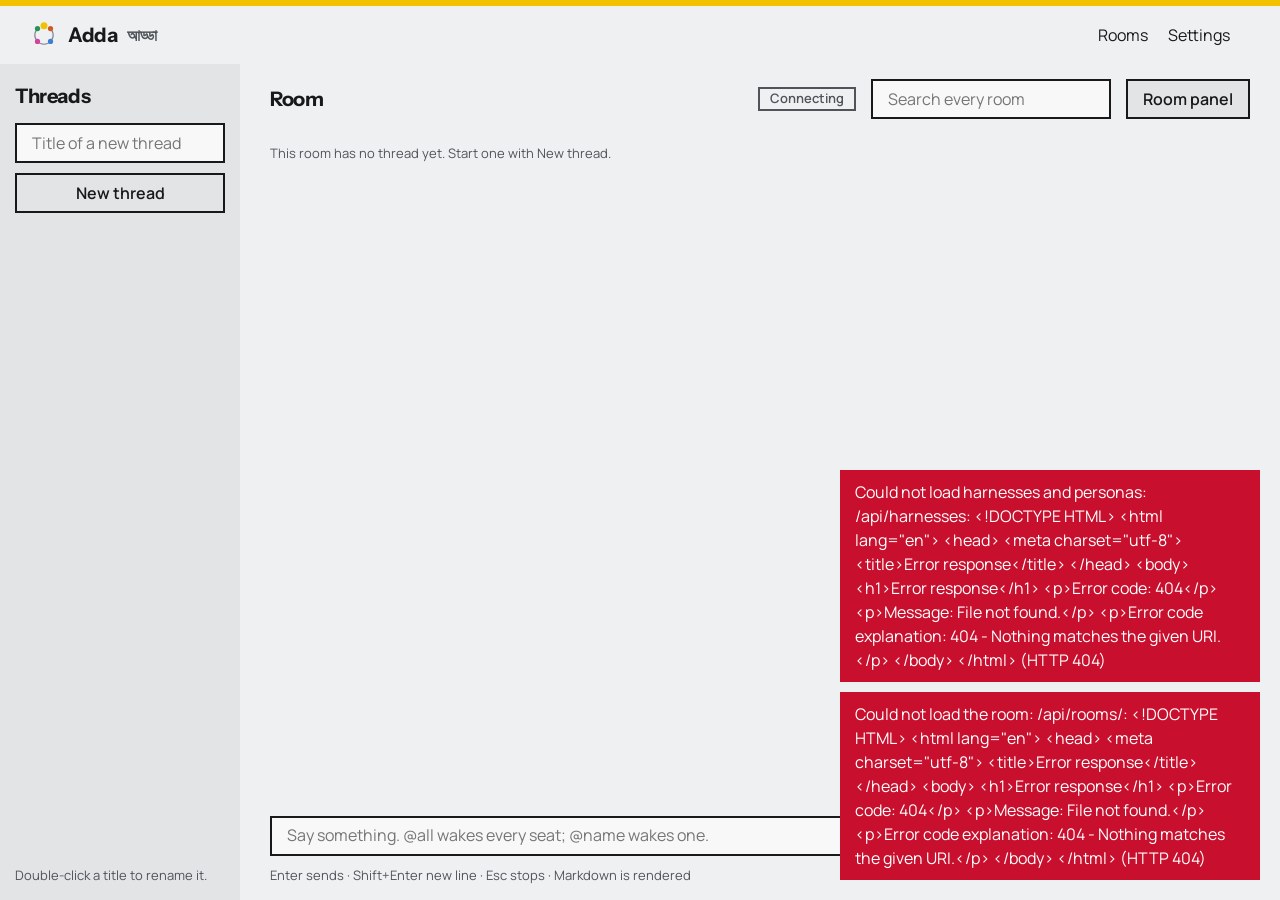
==== static/room.html @ ce758946 "fix: mentions wear the mentioned seat's colour The mention span set --m while the stylesheet read --" ====
<!doctype html>
<html lang="en">
<head>
  <meta charset="utf-8">
  <meta name="viewport" content="width=device-width, initial-scale=1">
  <meta name="color-scheme" content="light dark">
  <link rel="icon" type="image/svg+xml" href="/static/favicon.svg?v=0.9">
  <link rel="stylesheet" href="/static/style.css?v=0.9">
  <link rel="stylesheet" href="/static/room.css?v=0.9">
  <title>Room · Adda</title>
  <script src="/static/common.js?v=0.9" defer></script>
  <script src="/static/markdown.js?v=0.9" defer></script>
  <script src="/static/room.js?v=0.9" defer></script>
</head>
<body class="page-room">
  <header class="top">
    <a class="brand" href="/"><img class="brand-mark" src="/static/logo.svg?v=0.9" width="28" height="28" alt="">Adda <small lang="bn">আড্ডা</small></a>
    <nav aria-label="Pages">
      <a href="/">Rooms</a>
      <a href="/settings">Settings</a>
      <span class="owner-name" id="owner-name"></span>
    </nav>
  </header>

  <div class="room">
    <nav class="threads" id="threads" aria-label="Threads in this room">
      <h2 class="threads-title">Threads</h2>
      <form class="thread-new" id="thread-new-form">
        <label class="visually-hidden" for="thread-new-title">Title of the new thread</label>
        <input type="text" id="thread-new-title" placeholder="Title of a new thread" maxlength="200" autocomplete="off" required>
        <button class="btn" id="thread-new-button" type="submit">New thread</button>
      </form>
      <ol class="thread-list" id="thread-list"></ol>
      <p class="hint thread-hint">Double-click a title to rename it.</p>
    </nav>

    <main class="chat">
      <header class="chat-header">
        <h1 class="chat-title"><span id="room-title">Room</span><span class="thread-heading" id="thread-title"></span></h1>
        <span class="pill pill--mute connection" id="connection" data-state="connecting" role="status">Connecting</span>
        <form class="search" id="search-form" role="search">
          <label class="visually-hidden" for="search-input">Search every room</label>
          <input type="search" id="search-input" placeholder="Search every room" autocomplete="off" aria-keyshortcuts="Control+K" title="Ctrl K moves here">
          <div class="menu search-results" id="search-results" hidden></div>
        </form>
        <button class="btn panel-toggle" id="panel-toggle" type="button" aria-controls="side" aria-expanded="false">Room panel</button>
      </header>

      <div class="message-scroller" id="message-scroller">
        <ol class="message-list" id="message-list" aria-label="Discussion" aria-live="polite"></ol>
      </div>
      <button class="btn jump-latest" id="jump-latest" type="button" hidden>New messages below</button>

      <div class="chat-footer">
        <ul class="seat-strip" id="seat-strip" aria-label="Seats"></ul>
        <div class="status-line" id="status-line" aria-live="polite"></div>
        <form class="composer" id="composer">
          <ul class="menu mention-menu" id="mention-menu" role="listbox" aria-label="Mention a seat" hidden></ul>
          <label class="visually-hidden" for="composer-input">Message</label>
          <textarea id="composer-input" rows="1" placeholder="Say something. @all wakes every seat; @name wakes one." autocomplete="off"
            role="combobox" aria-autocomplete="list" aria-controls="mention-menu" aria-expanded="false"></textarea>
          <button class="btn" id="stop-button" type="button" hidden>Stop</button>
          <button class="btn btn--primary" id="send-button" type="submit">Send</button>
          <p class="hint composer-hint" id="composer-hint">Enter sends · Shift+Enter new line · Esc stops · Markdown is rendered</p>
        </form>
      </div>
    </main>

    <aside class="side" id="side" aria-label="Room panel">
      <section class="side-section">
        <h2>Seats</h2>
        <p class="hint" id="router-name"></p>
        <div class="seat-list" id="seat-list"></div>
        <button class="btn" id="add-seat-button" type="button">Add a seat</button>
        <form id="add-seat-form" class="seat-editor" hidden></form>
      </section>

      <section class="side-section">
        <fieldset class="mode-options" id="mode-options">
          <legend>Mode</legend>
          <label><input type="radio" name="mode" value="bidding"> Bidding</label>
          <label><input type="radio" name="mode" value="roundrobin"> Round-robin</label>
          <label><input type="radio" name="mode" value="manual"> Manual</label>
        </fieldset>
      </section>

      <section class="side-section">
        <div class="field">
          <label for="liveliness-input">Liveliness <span id="liveliness-value"></span></label>
          <input class="slider" type="range" id="liveliness-input" min="0" max="10" step="1">
          <div class="scale"><span>Quiet</span><span>Lively</span></div>
          <div class="hint" id="liveliness-sentence"></div>
        </div>
        <div class="side-actions">
          <button class="btn" id="pause-button" type="button">Pause</button>
          <button class="btn" id="wake-all-button" type="button">Wake all</button>
        </div>
      </section>

      <details class="side-section side-settings">
        <summary>Settings</summary>
        <div class="field">
          <label for="max-concurrent-select">Voices at once</label>
          <select id="max-concurrent-select">
            <option value="1">1</option>
            <option value="2">2</option>
            <option value="3">3</option>
            <option value="4">4</option>
          </select>
          <p class="hint">How many seats may write a reply at the same time.</p>
        </div>
        <div class="field">
          <label for="access-select">Access</label>
          <select id="access-select"></select>
          <div class="hint" id="access-description"></div>
          <div class="hint access-warning" id="access-warning" hidden></div>
        </div>
        <div class="field">
          <label for="budget-input">Budget</label>
          <div class="budget-row">
            <input type="number" id="budget-input" min="0" step="0.25">
            <span class="small mute" id="spend-text"></span>
          </div>
          <p class="hint">USD. 0 means unlimited.</p>
        </div>
        <div class="field">
          <span class="field-label">Folder</span>
          <p class="room-folder-line"><span class="room-folder" id="room-folder"></span></p>
          <button class="btn" id="open-folder-button" type="button">Open folder</button>
        </div>
      </details>

      <section class="side-section side-thread">
        <h2>This thread</h2>
        <p class="hint room-meta"><span id="room-meta"></span><span id="room-state"></span></p>
        <button class="btn threads-toggle" id="threads-toggle" type="button" aria-controls="threads" aria-expanded="false">Show threads</button>
        <button class="btn" id="copy-thread-button" type="button">Copy thread as Markdown</button>
        <button class="btn" id="memory-button" type="button" aria-haspopup="dialog">Memory</button>
        <button class="btn btn--warning" id="end-button" type="button">End discussion</button>
      </section>
    </aside>
  </div>

  <div class="drawer-scrim" id="drawer-scrim" hidden></div>

  <dialog class="memory-drawer" id="memory-dialog" aria-labelledby="memory-title">
    <div class="memory-head">
      <h2 id="memory-title">Memory</h2>
      <button class="btn" id="memory-close-button" type="button">Close</button>
    </div>
    <p class="hint">What each persona remembers between threads. Notes are written when a thread ends.</p>
    <div class="memory-tabs" id="memory-tabs" role="tablist" aria-label="Whose memory"></div>
    <div class="memory-panel" id="memory-panel" role="tabpanel"></div>
  </dialog>

  <dialog class="ended-dialog" id="ended-dialog" aria-labelledby="ended-title">
    <h2 id="ended-title">Thread ended</h2>
    <div id="ended-notes"></div>
    <form method="dialog"><button class="btn" type="submit">Close</button></form>
  </dialog>
</body>
</html>
---- static/style.css ----
/*
  Adda shared stylesheet: tokens, base elements, top bar, control set, status pills, dialog,
  menu, toasts and the two components common.js builds for more than one page. Rules for each
  page live in rooms.css, settings.css and room.css. All numbers and colours come from the
  :root tokens (docs/design-system.md); tests/test_style_tokens.py enforces it.
*/

/* Variable TrueType files, bundled so the pages need no network (SPEC v0.5 F1). */
@font-face {
  font-family: "Manrope";
  src: url("/static/fonts/manrope.ttf") format("truetype");
  font-weight: 200 800;
  font-display: swap;
}

@font-face {
  font-family: "Instrument Sans";
  src: url("/static/fonts/instrumentsans.ttf") format("truetype");
  font-weight: 400 700;
  font-stretch: 75% 100%;
  font-display: swap;
}

@font-face {
  font-family: "IBM Plex Mono";
  src: url("/static/fonts/plexmono.ttf") format("truetype");
  font-weight: 400; /* one static Regular; bold code is synthesised */
  font-display: swap;
}

/* ---------- Tokens ---------- */

:root {
  color-scheme: light dark;

  --font-text: "Manrope", "Noto Sans Bengali", system-ui, sans-serif;
  --font-display: "Instrument Sans", "Noto Sans Bengali", system-ui, sans-serif;
  --font-code: "IBM Plex Mono", ui-monospace, "DejaVu Sans Mono", monospace; /* taste-skill-ignore: real code only */
  --display-tracking: -0.02em;

  /* Scale from docs/design-system.md: four text sizes, GOV.UK's six spacings, one control height. */
  --text-small: 13px;
  --text-body: 16px;
  --text-title: 20px;
  --text-page: 28px;
  --space-1: 5px;
  --space-2: 10px;
  --space-3: 15px;
  --space-4: 20px;
  --space-5: 30px;
  --space-6: 40px;
  --control-height: 40px;

  /* Layout widths: page files may not write raw px, so every width they need is named here. */
  --menu-width: 360px; /* floating list: mention menu, search results */
  --toast-width: 420px; /* widest toast */
  --dialog-width: 640px; /* widest dialog */

  /* Line and control details shared by every component. */
  --border-width: 2px; /* GOV.UK input and secondary button border */
  --focus-width: 3px; /* GOV.UK focus outline */
  --accent-bar: 6px; /* the one thick bar at the top of every page */
  --brand-mark-size: 28px; /* logo image beside the wordmark */
  --check-size: 20px; /* radio and checkbox box */
  --slider-track: 10px; /* range input groove height */
  --slider-thumb: 24px; /* range input handle, wider than the track so it is easy to grab */

  --ground: #eff0f1;
  --panel: #e3e4e6;
  --card: #f8f8f9;
  --ink: #18191b;
  --mute: #50535a;
  --accent: #f2c200;
  --accent-ink: #18191b;
  --owner: #ead9a6;
  --owner-name: #7a6000;
  --good: #1f7a4d;
  --bad: #b8431a;
  --stop: #c8102e;
  --stop-ink: #ffffff;
  --code-ground: #18191b;
  --code-ink: #ececec;
  --code-button: #33353a;
  --seat-text-mix: 68%;
  --floating-shadow: 0 8px 24px rgb(0 0 0 / 0.18);
  /* Dims the page behind a modal dialog. */
  --scrim: rgb(0 0 0 / 0.5);
}

@media (prefers-color-scheme: dark) {
  :root {
    --ground: #18191b;
    --panel: #232427;
    --card: #1e1f22;
    --ink: #ececec;
    --mute: #a3a6ab;
    --owner: #4a3f1a;
    --owner-name: #e8c95a;
    --good: #4cc489;
    --bad: #ff8a5c;
    --stop: #ff5a4f;
    --stop-ink: #18191b;
    --code-ground: #0f1012;
    --seat-text-mix: 72%;
    --floating-shadow: 0 8px 24px rgb(0 0 0 / 0.5);
  }
}

/* ---------- Base elements ---------- */

*,
*::before,
*::after {
  box-sizing: border-box;
}

html {
  font-size: var(--text-body);
}

body {
  margin: 0;
  background: var(--ground);
  color: var(--ink);
  font-family: var(--font-text);
  font-size: var(--text-body);
  line-height: 1.5;
  -webkit-font-smoothing: antialiased;
  border-top: var(--accent-bar) solid var(--accent);
}

h1,
h2,
h3 {
  margin: 0;
  font-family: var(--font-display);
  font-weight: 700;
  letter-spacing: var(--display-tracking);
  line-height: 1.2;
}

h1 {
  font-size: var(--text-page);
}

h2,
h3 {
  font-size: var(--text-title);
}

p {
  margin: 0;
}

a {
  color: var(--ink);
  text-decoration: underline;
}

code,
pre,
kbd {
  font-family: var(--font-code);
  font-size: var(--text-body);
}

pre {
  margin: 0;
  overflow: auto;
}

table {
  width: 100%;
  border-collapse: collapse;
  font-variant-numeric: tabular-nums;
}

th,
td {
  padding: var(--space-2);
  text-align: left;
  vertical-align: top;
}

th {
  font-weight: 600;
}

/* One focus style for every focusable element, so no component defines its own. */
:focus-visible {
  outline: var(--focus-width) solid var(--ink);
  outline-offset: 0;
}

::selection {
  background: var(--accent);
  color: var(--accent-ink);
}

[hidden] {
  display: none !important;
}

/* Text and fields in a seat's colour. The raw colour reaches 3:1, enough for shapes but not for
   small text, so text is the colour pulled toward the ink. */
[style*="--seat"] {
  --seat-text: color-mix(in srgb, var(--seat) var(--seat-text-mix), var(--ink));
  --seat-field: color-mix(in srgb, var(--seat) 11%, var(--card));
  --seat-field-strong: color-mix(in srgb, var(--seat) 26%, var(--card));
}

/* The seat swatch: raw seat colour, since a shape only needs 3:1. Owner swatches are ink. */
.swatch {
  display: inline-grid;
  place-items: center;
  width: var(--check-size);
  height: var(--check-size);
  background: var(--seat, var(--ink));
  color: var(--card);
  font-size: var(--text-small);
  font-weight: 700;
  line-height: 1;
  vertical-align: middle;
}

/* ---------- Utilities ---------- */

.visually-hidden {
  position: absolute;
  width: 1px;
  height: 1px;
  overflow: hidden;
  clip-path: inset(50%);
  white-space: nowrap;
}

.small {
  font-size: var(--text-small);
}

.mute {
  color: var(--mute);
}

/* ---------- Top bar ---------- */

/* The bar carries its own gutter so it looks the same on all three pages, whatever wraps it. */
header.top {
  display: flex;
  flex-wrap: wrap;
  align-items: center;
  justify-content: space-between;
  gap: var(--space-2) var(--space-4);
  margin: 0;
  padding: var(--space-3) var(--space-5);
}

.brand {
  display: inline-flex;
  align-items: center;
  gap: var(--space-2);
  font-family: var(--font-display);
  font-size: var(--text-title);
  font-weight: 700;
  letter-spacing: var(--display-tracking);
  line-height: 1;
  text-decoration: none;
  white-space: nowrap;
}

.brand-mark {
  width: var(--brand-mark-size);
  height: var(--brand-mark-size);
}

.brand small {
  color: var(--mute);
  font-family: "Noto Sans Bengali", var(--font-text);
  font-size: var(--text-body);
  font-weight: 600;
  letter-spacing: 0;
}

header.top nav {
  display: flex;
  flex-wrap: wrap;
  align-items: center;
  gap: var(--space-1) var(--space-4);
}

header.top nav a {
  text-decoration: none;
}

header.top nav a:hover {
  text-decoration: underline;
}

header.top nav a[aria-current="page"] {
  font-weight: 600;
  border-bottom: var(--focus-width) solid var(--accent);
}

.owner-name {
  color: var(--mute);
  font-size: var(--text-small);
}

/* Narrow screens use the smaller page gutter, so the bar lines up with the content under it. */
@media (max-width: 640px) {
  header.top {
    padding: var(--space-3);
  }
}

/* ---------- Form controls ---------- */

label {
  display: block;
  margin-bottom: var(--space-1);
  font-weight: 600;
}

input[type="text"],
input[type="number"],
input[type="search"],
input[type="password"],
input[type="url"],
select,
textarea {
  display: block;
  width: 100%;
  height: var(--control-height);
  padding: 0 var(--space-3);
  border: var(--border-width) solid var(--ink);
  border-radius: 0;
  box-shadow: none;
  background: var(--card);
  color: var(--ink);
  font: inherit;
  font-size: var(--text-body);
  font-variant-numeric: tabular-nums;
}

textarea {
  height: auto;
  min-height: var(--control-height);
  padding: var(--space-1) var(--space-3);
  line-height: 1.5;
}

input:disabled,
select:disabled,
textarea:disabled {
  opacity: 0.55;
}

input[type="radio"],
input[type="checkbox"] {
  width: var(--check-size);
  height: var(--check-size);
  margin: 0;
  accent-color: var(--ink);
}

/* Seat colour pickers: a square swatch the height of a control, with the browser's inner padding removed. */
input[type="color"] {
  width: var(--control-height);
  height: var(--control-height);
  padding: 0;
  border: var(--border-width) solid var(--ink);
  border-radius: 0;
  background: var(--card);
  cursor: pointer;
}

input[type="color"]::-webkit-color-swatch-wrapper {
  padding: 0;
}

input[type="color"]::-webkit-color-swatch {
  border: 0;
}

input[type="color"]::-moz-color-swatch {
  border: 0;
}

.field {
  margin-bottom: var(--space-4);
}

.hint {
  margin-top: var(--space-1);
  color: var(--mute);
  font-size: var(--text-small);
}

/* ---------- Buttons ---------- */

/* Secondary. The 2px ink edge keeps it visible on --panel columns, where a --panel fill alone vanishes. */
.btn {
  display: inline-flex;
  align-items: center;
  justify-content: center;
  height: var(--control-height);
  padding: 0 var(--space-3);
  border: var(--border-width) solid var(--ink);
  border-radius: 0;
  box-shadow: none;
  background: var(--panel);
  color: var(--ink);
  font: inherit;
  font-size: var(--text-body);
  font-weight: 600;
  line-height: 1;
  text-decoration: none;
  white-space: nowrap;
  cursor: pointer;
}

.btn--primary {
  border-color: var(--accent);
  background: var(--accent);
  color: var(--accent-ink);
}

.btn--warning {
  border-color: var(--stop);
  background: var(--stop);
  color: var(--stop-ink);
}

.btn:disabled {
  opacity: 0.45;
  cursor: not-allowed;
}

/* ---------- Range slider ---------- */

input[type="range"],
.slider {
  appearance: none;
  width: 100%;
  height: var(--slider-thumb);
  margin: 0;
  padding: 0;
  background: transparent;
  cursor: pointer;
}

input[type="range"]::-webkit-slider-runnable-track,
.slider::-webkit-slider-runnable-track {
  height: var(--slider-track);
  background: color-mix(in srgb, var(--ink) 18%, var(--panel));
}

input[type="range"]::-moz-range-track,
.slider::-moz-range-track {
  height: var(--slider-track);
  background: color-mix(in srgb, var(--ink) 18%, var(--panel));
}

/* The margin centres the taller thumb on the track in WebKit, which does not do it by itself. */
input[type="range"]::-webkit-slider-thumb,
.slider::-webkit-slider-thumb {
  appearance: none;
  width: var(--slider-thumb);
  height: var(--slider-thumb);
  margin-top: calc((var(--slider-track) - var(--slider-thumb)) / 2);
  border: var(--focus-width) solid var(--ink);
  border-radius: 0;
  background: var(--accent);
}

input[type="range"]::-moz-range-thumb,
.slider::-moz-range-thumb {
  box-sizing: border-box;
  width: var(--slider-thumb);
  height: var(--slider-thumb);
  border: var(--focus-width) solid var(--ink);
  border-radius: 0;
  background: var(--accent);
}

/* ---------- Status pill ---------- */

/* An outline in the text colour reads the same on --ground, --panel and --card. */
.pill {
  display: inline-flex;
  align-items: center;
  padding: 0 var(--space-2);
  border: var(--border-width) solid currentColor;
  color: var(--ink);
  font-size: var(--text-small);
  font-weight: 600;
  line-height: 1.5;
  white-space: nowrap;
}

.pill--good {
  color: var(--good);
}

.pill--bad {
  color: var(--bad);
}

.pill--mute {
  color: var(--mute);
}

/* ---------- Dialog, menu, toasts ---------- */

dialog {
  width: 100%;
  max-width: min(var(--dialog-width), 92vw);
  padding: var(--space-5);
  border: 0;
  background: var(--card);
  color: var(--ink);
}

dialog::backdrop {
  background: var(--scrim);
}

/* The only element with a shadow: it floats over content. */
.menu {
  width: var(--menu-width);
  max-width: 100%;
  background: var(--card);
  box-shadow: var(--floating-shadow); /* taste-skill-ignore: a real pop-up menu */
}

.toasts {
  position: fixed;
  right: var(--space-4);
  bottom: var(--space-4);
  z-index: 100;
  display: flex;
  flex-direction: column;
  gap: var(--space-2);
  max-width: min(var(--toast-width), 90vw);
}

.toast {
  padding: var(--space-2) var(--space-3);
  background: var(--ink);
  color: var(--ground);
}

.toast--error {
  background: var(--stop);
  color: var(--stop-ink);
}

/* ---------- Components built by common.js ---------- */

.eagerness {
  display: grid;
  gap: var(--space-1);
}

.instruction-card {
  padding: var(--space-3);
  background: var(--card);
}

.instruction-card textarea {
  background: var(--ground);
}

@media (prefers-reduced-motion: reduce) {
  *,
  *::before,
  *::after {
    animation-duration: 0.01ms !important;
    transition-duration: 0.01ms !important;
  }
}
---- static/room.css ----
/*
  Room page. Loaded after style.css; tokens and the control set live there.
  This file only lays controls out inside room containers and styles the room's own parts.
*/

/* ---------- Frame ---------- */

/* Column widths come from the spacing scale so the columns follow the tokens. */
body.page-room {
  --threads-width: calc(var(--space-6) * 6);
  --side-width: calc(var(--space-6) * 8);
  display: flex;
  flex-direction: column;
  height: 100vh;
  height: 100dvh;
  overflow: hidden;
}

.room {
  display: grid;
  flex: 1;
  grid-template-columns: var(--threads-width) minmax(0, 1fr);
  min-height: 0;
}

/* The panel is a column only while open; display:none also removes it from the tab order. */
body.page-room.show-panel .room {
  grid-template-columns: var(--threads-width) minmax(0, 1fr) var(--side-width);
}

.side {
  display: none;
}

body.page-room.show-panel .side {
  display: block;
}

.threads-toggle {
  display: none;
}

/* On wide screens the panel is a column, so the scrim must never dim the chat. */
.drawer-scrim {
  display: none;
}

.threads,
.side {
  min-height: 0;
  overflow-y: auto;
  background: var(--panel);
}

.chat {
  position: relative;
  display: flex;
  flex-direction: column;
  min-width: 0;
  min-height: 0;
  background: var(--ground);
}

/* ---------- Threads column ---------- */

.threads {
  display: flex;
  flex-direction: column;
  padding: var(--space-4) 0 0;
}

.threads-title {
  padding: 0 var(--space-3);
  font-size: var(--text-title);
}

.thread-new {
  display: flex;
  flex-direction: column;
  gap: var(--space-2);
  padding: var(--space-3);
}

.thread-new input,
.thread-new .btn {
  width: 100%;
}

.thread-list {
  flex: 1;
  min-height: 0;
  margin: 0;
  padding: 0;
  overflow-y: auto;
  list-style: none;
}

.thread-item {
  display: grid;
  gap: var(--space-1);
  padding: var(--space-2) var(--space-3);
  color: var(--ink);
  text-decoration: none;
  cursor: pointer;
}

.thread-item:hover {
  background: color-mix(in srgb, var(--ink) 6%, var(--panel));
}

.thread-item[aria-current="page"] {
  background: var(--card);
}

.thread-item-head {
  display: flex;
  gap: var(--space-2);
  align-items: center;
  justify-content: space-between;
}

.thread-item-title {
  min-width: 0;
  overflow: hidden;
  font-weight: 600;
  text-overflow: ellipsis;
  white-space: nowrap;
}

.thread-item-head .pill {
  flex: none;
}

.thread-item-line {
  display: -webkit-box;
  overflow: hidden;
  color: var(--mute);
  font-size: var(--text-small);
  -webkit-box-orient: vertical;
  -webkit-line-clamp: 2;
}

.thread-item-line .seat-coloured {
  display: inline-block;
  padding: 0 var(--space-1);
  background: var(--seat);
  color: var(--card);
  font-weight: 700;
}

.thread-item-meta {
  color: var(--mute);
  font-size: var(--text-small);
}

.thread-rename {
  display: block;
  width: calc(100% - var(--space-4));
  margin: var(--space-1) var(--space-2);
  font-weight: 600;
}

.thread-hint {
  margin: 0;
  padding: var(--space-2) var(--space-3) var(--space-3);
}

/* ---------- Chat header ---------- */

.chat-header {
  position: relative;
  display: flex;
  flex: none;
  gap: var(--space-3);
  align-items: center;
  padding: var(--space-3) var(--space-5);
}

.chat-title {
  flex: 1 1 auto;
  min-width: 0;
  overflow: hidden;
  font-size: var(--text-title);
  text-overflow: ellipsis;
  white-space: nowrap;
}

.thread-heading {
  color: var(--mute);
}

.thread-heading:not(:empty)::before {
  content: " / ";
}

.chat-header .pill,
.chat-header .btn {
  flex: none;
}

.search {
  position: relative;
  flex: 0 1 calc(var(--space-6) * 6);
  min-width: 0;
}

.search-results {
  position: absolute;
  top: calc(100% + var(--space-1));
  right: 0;
  z-index: 25;
  width: calc(var(--space-6) * 12);
  max-width: 90vw;
  max-height: 60vh;
  overflow-y: auto;
}

.search-result {
  display: block;
  padding: var(--space-2) var(--space-3);
  color: var(--ink);
  text-decoration: none;
}

a.search-result:hover {
  background: var(--panel);
}

.search-result mark {
  background: var(--accent);
  color: var(--accent-ink);
}

/* ---------- Messages ---------- */

.message-scroller {
  flex: 1;
  min-height: 0;
  padding: 0 var(--space-5);
  overflow-y: auto;
  overscroll-behavior: contain;
}

.message-list {
  margin: 0;
  padding: var(--space-2) 0;
  list-style: none;
}

.message-item + .message-item {
  margin-top: var(--space-4);
}

.msg {
  position: relative;
  display: grid;
  grid-template-columns: minmax(0, 1fr) auto;
  padding-left: var(--space-3);
  border-left: 3px solid var(--seat, var(--mute));
}

/* Head and tools share the first row, so the tools never lie over the body text. */
.msg-head {
  display: flex;
  flex-wrap: wrap;
  gap: 0 var(--space-2);
  align-items: center;
  min-width: 0;
}

/* The speaker's name is a filled block in the raw seat colour, so one speaker's turns can be
   found by scanning for one colour. A block only needs 3:1, unlike coloured text. */
.msg-who {
  display: inline-block;
  padding: 0 var(--space-2);
  background: var(--seat, var(--ink));
  color: var(--card);
  font-weight: 700;
  line-height: calc(var(--text-body) * 1.5);
}

.msg--owner .msg-who {
  background: var(--ink);
  color: var(--ground);
}

/* The harness as a small mono tag, so colour no longer has to say which program a seat runs. */
.msg-harness {
  font-family: var(--font-code);
  font-size: var(--text-small);
  color: var(--mute);
}

.msg-meta {
  color: var(--mute);
  font-size: var(--text-small);
}

.msg-tools {
  display: flex;
  gap: var(--space-1);
  visibility: hidden;
}

.msg:hover .msg-tools,
.msg:focus-within .msg-tools {
  visibility: visible;
}

/* A tap focuses the message (it has tabindex), so touch screens reveal the tools by focus only. */
@media (hover: none) {
  .msg:hover:not(:focus-within) .msg-tools {
    visibility: hidden;
  }
}

.msg-body {
  grid-column: 1 / -1;
  overflow-wrap: anywhere;
}

.msg-body > :first-child {
  margin-top: 0;
}

.msg-body > :last-child {
  margin-bottom: 0;
}

.wake-line {
  margin: var(--space-1) 0 0;
  color: var(--mute);
  font-size: var(--text-small);
}

.msg--system {
  max-width: none;
  padding-left: 0;
  border-left: 0;
  color: var(--mute);
  font-size: var(--text-small);
}

.msg--system.is-error {
  color: var(--bad);
}

.msg--passed {
  font-style: italic;
}

.msg--arriving {
  animation: message-in 240ms ease-out both;
}

.msg--highlight {
  outline: 3px solid var(--accent);
  outline-offset: var(--space-1);
}

.md-p {
  margin: var(--space-2) 0;
}

.md-h {
  margin: var(--space-3) 0 var(--space-1);
  font-family: var(--font-text);
  font-size: var(--text-body);
  font-weight: 700;
}

.md-rule {
  height: 3px;
  margin: var(--space-3) 0;
  border: 0;
  background: var(--panel);
}

.md-code {
  position: relative;
  margin: var(--space-2) 0;
  padding: var(--space-3);
  overflow: auto;
  background: var(--code-ground);
  color: var(--code-ink);
  font-family: var(--font-code);
  font-size: var(--text-small);
  line-height: 1.5;
}

/* The button sits over the code's top right corner; the first line of code is padded clear of it. */
.md-code .md-copy {
  position: absolute;
  top: var(--space-1);
  right: var(--space-1);
  background: var(--code-button);
  color: var(--code-ink);
  border-color: var(--code-button);
}

.md-code code {
  font-family: inherit;
}

.md-inline-code {
  padding: 0 var(--space-1);
  background: var(--panel);
  font-family: var(--font-code);
  font-size: var(--text-small);
}

.md-table {
  display: block;
  max-width: 100%;
  margin: var(--space-2) 0;
  overflow-x: auto;
}

.md-table th,
.md-table td {
  padding: var(--space-1) var(--space-2);
  background: var(--card);
  text-align: left;
  vertical-align: top;
}

.md-table th {
  font-weight: 600;
}

/* A mentioned seat wears its own colour as a light tag: tinted ground, name pulled toward ink. */
.mention {
  padding: 0 var(--space-1);
  background: var(--seat-field-strong);
  color: var(--seat-text, var(--ink));
  font-weight: 700;
}

/* ---------- Jump to latest ---------- */

.jump-latest {
  position: absolute;
  bottom: calc(var(--space-6) * 5);
  left: 50%;
  z-index: 10;
  transform: translateX(-50%);
}

/* ---------- Footer ---------- */

.chat-footer {
  position: relative;
  flex: none;
  padding: var(--space-2) var(--space-5) var(--space-3);
}

.seat-strip {
  display: flex;
  flex-wrap: wrap;
  gap: var(--space-1) var(--space-2);
  margin: 0;
  padding: 0;
  list-style: none;
}

.seat-chip {
  display: inline-flex;
  gap: var(--space-2);
  align-items: center;
  padding: 0 var(--space-2);
  background: var(--panel);
  cursor: pointer;
}

.seat-chip-name {
  color: var(--seat-text, var(--ink));
  font-size: var(--text-small);
  font-weight: 600;
}

.seat-chip[data-state="disabled"],
.seat-chip[data-state="unavailable"] {
  opacity: 0.55;
}

/* The meter is one fixed-width bar scaled by the inline transform on its fill. */
.seat-meter {
  position: relative;
  display: block;
  width: var(--space-6);
  height: 3px;
  overflow: hidden;
  background: color-mix(in srgb, var(--seat, var(--mute)) 25%, var(--panel));
}

.seat-meter-fill {
  position: absolute;
  inset: 0;
  background: var(--seat, var(--mute));
  transform-origin: left center;
  transform: scaleX(var(--score, 0));
  transition: transform 700ms ease-out;
}

.status-line {
  min-height: calc(var(--text-small) * 1.5);
  margin: var(--space-1) 0;
  color: var(--mute);
  font-size: var(--text-small);
}

.typing {
  display: inline-flex;
  gap: var(--space-1);
  align-items: center;
}

.typing-seat {
  display: inline-flex;
  gap: var(--space-1);
  align-items: center;
}

.typing-dots {
  display: inline-flex;
  gap: 3px;
}

.typing-dots i {
  width: 3px;
  height: 3px;
  background: var(--seat, var(--mute));
  animation: typing-bounce 1s ease-in-out infinite;
}

.typing-dots i:nth-child(2) {
  animation-delay: 140ms;
}

.typing-dots i:nth-child(3) {
  animation-delay: 280ms;
}

.typing-name {
  color: var(--seat-text, var(--ink));
  font-weight: 600;
}

.quiet-notice {
  color: var(--ink);
  font-weight: 600;
}

/* One row of controls; the hint takes its own row below. */
.composer {
  position: relative;
  display: grid;
  grid-template-columns: minmax(0, 1fr) auto auto;
  gap: var(--space-2);
  align-items: start;
}

.composer textarea {
  max-height: 40vh;
  overflow-y: hidden;
  resize: none;
}

/* The placeholder is longer than the field on a phone; one cut line keeps the single-line state at control height. */
.composer textarea::placeholder {
  overflow: hidden;
  text-overflow: ellipsis;
  white-space: nowrap;
}

.composer-hint {
  grid-column: 1 / -1;
  margin: 0;
}

.mention-menu {
  position: absolute;
  bottom: calc(100% + var(--space-1));
  left: 0;
  z-index: 20;
  max-height: 50vh;
  margin: 0;
  padding: var(--space-1) 0;
  overflow-y: auto;
  list-style: none;
}

.mention-option {
  display: flex;
  gap: var(--space-2);
  align-items: center;
  padding: var(--space-1) var(--space-3);
  cursor: pointer;
}

.mention-option[aria-selected="true"] {
  background: var(--panel);
}

.mention-option .dot {
  flex: none;
  width: var(--space-2);
  height: var(--space-2);
  background: var(--seat, var(--mute));
}

.mention-key {
  font-weight: 600;
  color: var(--seat-text, var(--ink));
}

.mention-option .hint {
  margin: 0;
}

/* ---------- Room panel ---------- */

.side {
  padding: var(--space-4);
}

.side-section {
  margin: 0 0 var(--space-6);
}

.side-section h2,
.side-settings summary {
  font-family: var(--font-display);
  font-size: var(--text-title);
  font-weight: 700;
  letter-spacing: var(--display-tracking);
  line-height: 1.1;
}

.side-section > h2 {
  margin-bottom: var(--space-2);
}

.side-section > .btn,
.side-thread > .btn {
  width: 100%;
}

.side-thread > .btn + .btn {
  margin-top: var(--space-2);
}

.side-thread > h2 + .hint {
  margin-bottom: var(--space-3);
}

.side-section > .btn#add-seat-button {
  margin-top: var(--space-2);
}

.side-settings summary {
  margin-bottom: var(--space-4);
  cursor: pointer;
}

.side .field {
  margin-bottom: var(--space-4);
}

.field-label {
  display: block;
  margin-bottom: var(--space-1);
  font-weight: 600;
}

.mode-options {
  min-width: 0;
  margin: 0;
  padding: 0;
  border: 0;
}

.mode-options legend {
  margin-bottom: var(--space-1);
  padding: 0;
  font-weight: 600;
}

.mode-options label {
  display: flex;
  gap: var(--space-2);
  align-items: center;
  margin-bottom: var(--space-1);
  font-weight: 400;
}

.scale {
  display: flex;
  justify-content: space-between;
  margin-top: var(--space-1);
  color: var(--mute);
  font-size: var(--text-small);
}

.side-actions {
  display: flex;
  flex-wrap: wrap;
  gap: var(--space-2);
  margin-top: var(--space-4);
}

.field + .side-actions {
  margin-top: 0;
}

.budget-row {
  display: flex;
  gap: var(--space-2);
  align-items: center;
}

.budget-row input {
  flex: 0 1 calc(var(--space-6) * 3);
  min-width: 0;
}

.room-folder-line {
  margin: 0 0 var(--space-2);
}

.room-folder {
  font-family: var(--font-code);
  font-size: var(--text-small);
  overflow-wrap: anywhere;
}

.room-meta {
  margin-top: 0;
}

/* Work access is full trust inside the folder; the bar flags it without making instructions red. */
.access-warning {
  padding-left: var(--space-2);
  border-left: 3px solid var(--stop);
  color: var(--ink);
}

.access-marker {
  color: var(--mute);
  font-size: var(--text-small);
  font-weight: 600;
  white-space: nowrap;
}

.access-marker--work {
  color: var(--ink);
}

/* ---------- Seat cards ---------- */

.seat-list {
  display: grid;
  gap: var(--space-2);
}

.seat-card {
  padding: var(--space-2) var(--space-3);
  border-left: 3px solid var(--seat, var(--mute));
  background: var(--card);
}

.seat-card[data-state="disabled"],
.seat-card[data-state="unavailable"] {
  opacity: 0.6;
}

.seat-card[data-state="cooldown"] .seat-meter-fill {
  opacity: 0.5;
}

.seat-card[data-state="chosen"] {
  outline: 3px solid var(--seat, var(--ink));
  outline-offset: -3px;
}

.seat-head {
  display: flex;
  gap: var(--space-2);
  align-items: baseline;
}

.seat-name {
  color: var(--seat-text, var(--ink));
  font-weight: 600;
}

.seat-program {
  min-width: 0;
  overflow: hidden;
  color: var(--mute);
  font-size: var(--text-small);
  text-overflow: ellipsis;
  white-space: nowrap;
}

.seat-card .seat-meter {
  width: auto;
  height: var(--space-2);
  margin-top: var(--space-2);
  background: color-mix(in srgb, var(--seat, var(--mute)) 25%, var(--card));
}

/* The notch marks the score a bid must reach to speak. */
.seat-meter-threshold {
  position: absolute;
  top: 0;
  bottom: 0;
  left: calc(var(--threshold, 0.5) * 100%);
  width: 3px;
  background: var(--ink);
}

.seat-card.is-bidding .seat-meter {
  animation: meter-bump 700ms ease-out;
}

.seat-card[data-state="speaking"] .seat-meter-fill {
  animation: speaking-pulse 1.2s ease-in-out infinite;
}

.seat-foot {
  display: flex;
  flex-wrap: wrap;
  gap: var(--space-1) var(--space-2);
  align-items: center;
  margin-top: var(--space-2);
  font-size: var(--text-small);
}

.seat-foot .seat-status {
  flex: 1 1 auto;
  color: var(--mute);
}

.seat-card[data-state="speaking"] .seat-status {
  color: var(--seat-text, var(--ink));
  font-weight: 600;
}

.seat-eagerness {
  white-space: nowrap;
}

.seat-foot .btn {
  flex: none;
  order: 2;
}

/* A full-width break keeps Wake and Edit together on their own row instead of splitting them
   across the wrap of the status text. */
.seat-foot::after {
  content: "";
  flex-basis: 100%;
  order: 1;
}

.seat-editor {
  margin-top: var(--space-3);
}

.seat-editor-toggles {
  display: flex;
  flex-wrap: wrap;
  gap: var(--space-2) var(--space-4);
  align-items: center;
  margin-bottom: var(--space-4);
}

.seat-editor-toggles label {
  display: flex;
  gap: var(--space-2);
  align-items: center;
  margin: 0;
}

.seat-editor .btn--warning {
  width: 100%;
}

/* ---------- Memory dialog ---------- */

dialog.memory-drawer {
  position: fixed;
  inset: 0 0 0 auto;
  width: min(calc(var(--space-6) * 13), 100vw);
  max-width: none;
  height: 100dvh;
  max-height: none;
  margin: 0;
  overflow-y: auto;
  background: var(--ground);
}

.memory-head {
  display: flex;
  gap: var(--space-3);
  align-items: center;
  justify-content: space-between;
  margin-bottom: var(--space-2);
}

.memory-tabs {
  display: flex;
  flex-wrap: wrap;
  gap: var(--space-2);
  margin: var(--space-4) 0;
}

.memory-tab {
  gap: var(--space-2);
}

.memory-tab .dot {
  width: var(--space-2);
  height: var(--space-2);
  background: var(--seat, var(--mute));
}

/* A 3px bar marks the open tab without relying on colour alone. */
.memory-tab[aria-selected="true"] {
  background: var(--card);
  box-shadow: inset 0 -3px 0 var(--ink);
}

.memory-empty {
  color: var(--mute);
}

.memory-group {
  margin-top: var(--space-5);
  padding-left: var(--space-3);
  border-left: 3px solid var(--seat, var(--mute));
}

.memory-note {
  margin-top: var(--space-2);
  padding: var(--space-3);
  background: var(--card);
}

.memory-note-title {
  margin: 0;
  font-size: var(--text-body);
  font-weight: 600;
}

.memory-note-body {
  margin-top: var(--space-1);
  white-space: pre-wrap;
}

.memory-note-meta {
  display: flex;
  flex-wrap: wrap;
  gap: var(--space-1) var(--space-2);
  align-items: center;
}

.memory-note-actions {
  display: flex;
  gap: var(--space-2);
  margin-top: var(--space-2);
}

.memory-note-editor .side-actions {
  margin-top: 0;
}

/* ---------- Ended dialog ---------- */

.ended-seat {
  margin: var(--space-4) 0;
  padding-left: var(--space-3);
  border-left: 3px solid var(--seat, var(--mute));
}

/* ---------- Motion ---------- */

@keyframes message-in {
  from {
    opacity: 0;
  }
}

@keyframes typing-bounce {
  0%,
  60%,
  100% {
    opacity: 0.4;
  }
  30% {
    opacity: 1;
  }
}

@keyframes meter-bump {
  50% {
    transform: scaleY(1.5);
  }
}

@keyframes speaking-pulse {
  50% {
    opacity: 0.55;
  }
}

/* ---------- Narrow screens ---------- */

@media (max-width: 899px) {
  .room {
    grid-template-columns: minmax(0, 1fr);
  }

  body.page-room.show-panel .room {
    grid-template-columns: minmax(0, 1fr);
  }

  .threads-toggle {
    display: inline-flex;
  }

  .threads,
  .side {
    position: fixed;
    top: 0;
    bottom: 0;
    z-index: 40;
    width: min(var(--threads-width), 90vw);
    visibility: hidden;
    transition:
      transform 260ms ease-out,
      visibility 260ms;
  }

  .threads {
    left: 0;
    transform: translateX(-100%);
  }

  .side {
    right: 0;
    display: block;
    width: min(var(--side-width), 92vw);
    transform: translateX(100%);
  }

  body.show-threads .threads,
  body.show-panel .side {
    transform: none;
    visibility: visible;
  }

  body.page-room.show-panel .drawer-scrim,
  body.show-threads .drawer-scrim {
    display: block;
  }

  .drawer-scrim {
    position: fixed;
    inset: 0;
    z-index: 30;
    background: var(--scrim);
  }

  .chat-header {
    gap: var(--space-2);
    padding: var(--space-2) var(--space-3);
  }

  .search {
    display: none;
  }

  .message-scroller {
    padding: 0 var(--space-3);
  }

  .chat-footer {
    padding: var(--space-2) var(--space-3);
  }

  .composer-hint {
    display: none;
  }

  .jump-latest {
    bottom: calc(var(--space-6) * 4);
  }

  dialog.memory-drawer {
    padding: var(--space-4) var(--space-3);
  }
}

@media (prefers-reduced-motion: reduce) {
  .msg--arriving,
  .typing-dots i,
  .seat-card.is-bidding .seat-meter,
  .seat-card[data-state="speaking"] .seat-meter-fill {
    animation: none;
  }

  .seat-meter-fill,
  .threads,
  .side {
    transition: none;
  }
}
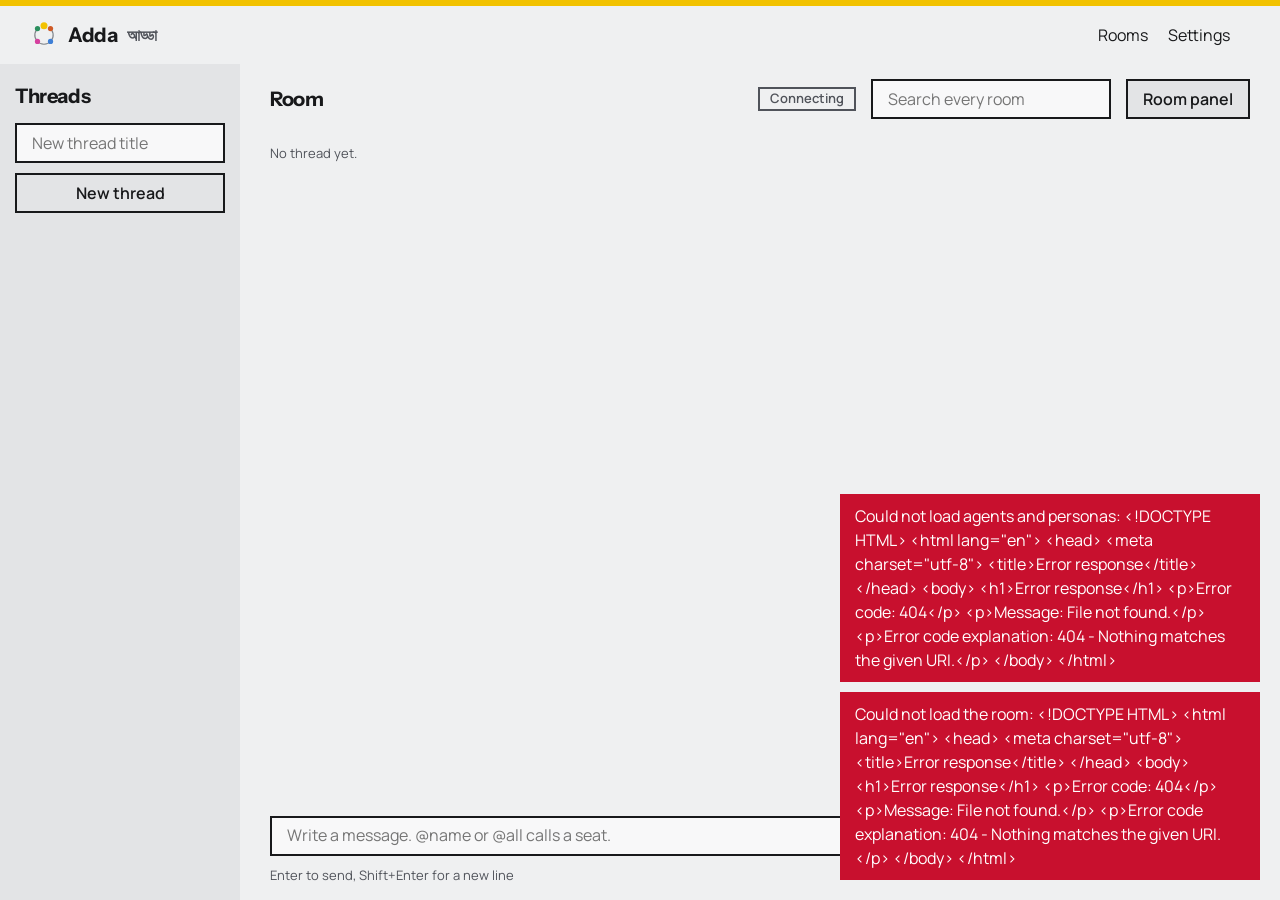
==== commit f97ee874: "feat: interface copy in the owner's words Every label, hint, status line and server message now foll" ====
--- a/static/room.html
+++ b/static/room.html
@@ -4,17 +4,17 @@
   <meta charset="utf-8">
   <meta name="viewport" content="width=device-width, initial-scale=1">
   <meta name="color-scheme" content="light dark">
-  <link rel="icon" type="image/svg+xml" href="/static/favicon.svg?v=0.9">
-  <link rel="stylesheet" href="/static/style.css?v=0.9">
-  <link rel="stylesheet" href="/static/room.css?v=0.9">
+  <link rel="icon" type="image/svg+xml" href="/static/favicon.svg?v=1.3">
+  <link rel="stylesheet" href="/static/style.css?v=1.3">
+  <link rel="stylesheet" href="/static/room.css?v=1.3">
   <title>Room · Adda</title>
-  <script src="/static/common.js?v=0.9" defer></script>
-  <script src="/static/markdown.js?v=0.9" defer></script>
-  <script src="/static/room.js?v=0.9" defer></script>
+  <script src="/static/common.js?v=1.3" defer></script>
+  <script src="/static/markdown.js?v=1.3" defer></script>
+  <script src="/static/room.js?v=1.3" defer></script>
 </head>
 <body class="page-room">
   <header class="top">
-    <a class="brand" href="/"><img class="brand-mark" src="/static/logo.svg?v=0.9" width="28" height="28" alt="">Adda <small lang="bn">আড্ডা</small></a>
+    <a class="brand" href="/"><img class="brand-mark" src="/static/logo.svg?v=1.3" width="28" height="28" alt="">Adda <small lang="bn">আড্ডা</small></a>
     <nav aria-label="Pages">
       <a href="/">Rooms</a>
       <a href="/settings">Settings</a>
@@ -26,12 +26,11 @@
     <nav class="threads" id="threads" aria-label="Threads in this room">
       <h2 class="threads-title">Threads</h2>
       <form class="thread-new" id="thread-new-form">
-        <label class="visually-hidden" for="thread-new-title">Title of the new thread</label>
-        <input type="text" id="thread-new-title" placeholder="Title of a new thread" maxlength="200" autocomplete="off" required>
+        <label class="visually-hidden" for="thread-new-title">New thread title</label>
+        <input type="text" id="thread-new-title" placeholder="New thread title" maxlength="200" autocomplete="off" required>
         <button class="btn" id="thread-new-button" type="submit">New thread</button>
       </form>
       <ol class="thread-list" id="thread-list"></ol>
-      <p class="hint thread-hint">Double-click a title to rename it.</p>
     </nav>
 
     <main class="chat">
@@ -57,11 +56,11 @@
         <form class="composer" id="composer">
           <ul class="menu mention-menu" id="mention-menu" role="listbox" aria-label="Mention a seat" hidden></ul>
           <label class="visually-hidden" for="composer-input">Message</label>
-          <textarea id="composer-input" rows="1" placeholder="Say something. @all wakes every seat; @name wakes one." autocomplete="off"
+          <textarea id="composer-input" rows="1" placeholder="Write a message. @name or @all calls a seat." autocomplete="off"
             role="combobox" aria-autocomplete="list" aria-controls="mention-menu" aria-expanded="false"></textarea>
           <button class="btn" id="stop-button" type="button" hidden>Stop</button>
           <button class="btn btn--primary" id="send-button" type="submit">Send</button>
-          <p class="hint composer-hint" id="composer-hint">Enter sends · Shift+Enter new line · Esc stops · Markdown is rendered</p>
+          <p class="hint composer-hint" id="composer-hint">Enter to send, Shift+Enter for a new line</p>
         </form>
       </div>
     </main>
@@ -71,16 +70,16 @@
         <h2>Seats</h2>
         <p class="hint" id="router-name"></p>
         <div class="seat-list" id="seat-list"></div>
-        <button class="btn" id="add-seat-button" type="button">Add a seat</button>
+        <button class="btn" id="add-seat-button" type="button">Add seat</button>
         <form id="add-seat-form" class="seat-editor" hidden></form>
       </section>
 
       <section class="side-section">
         <fieldset class="mode-options" id="mode-options">
-          <legend>Mode</legend>
-          <label><input type="radio" name="mode" value="bidding"> Bidding</label>
-          <label><input type="radio" name="mode" value="roundrobin"> Round-robin</label>
-          <label><input type="radio" name="mode" value="manual"> Manual</label>
+          <legend>Speaking order</legend>
+          <label><input type="radio" name="mode" value="bidding"> Automatic</label>
+          <label><input type="radio" name="mode" value="roundrobin"> Take turns</label>
+          <label><input type="radio" name="mode" value="manual"> Only when mentioned</label>
         </fieldset>
       </section>
 
@@ -100,14 +99,13 @@
       <details class="side-section side-settings">
         <summary>Settings</summary>
         <div class="field">
-          <label for="max-concurrent-select">Voices at once</label>
+          <label for="max-concurrent-select">Seats replying at once</label>
           <select id="max-concurrent-select">
             <option value="1">1</option>
             <option value="2">2</option>
             <option value="3">3</option>
             <option value="4">4</option>
           </select>
-          <p class="hint">How many seats may write a reply at the same time.</p>
         </div>
         <div class="field">
           <label for="access-select">Access</label>
@@ -121,7 +119,7 @@
             <input type="number" id="budget-input" min="0" step="0.25">
             <span class="small mute" id="spend-text"></span>
           </div>
-          <p class="hint">USD. 0 means unlimited.</p>
+          <p class="hint">In dollars. 0 means no limit.</p>
         </div>
         <div class="field">
           <span class="field-label">Folder</span>
@@ -131,12 +129,12 @@
       </details>
 
       <section class="side-section side-thread">
-        <h2>This thread</h2>
+        <h2>Thread</h2>
         <p class="hint room-meta"><span id="room-meta"></span><span id="room-state"></span></p>
         <button class="btn threads-toggle" id="threads-toggle" type="button" aria-controls="threads" aria-expanded="false">Show threads</button>
-        <button class="btn" id="copy-thread-button" type="button">Copy thread as Markdown</button>
+        <button class="btn" id="copy-thread-button" type="button">Copy thread</button>
         <button class="btn" id="memory-button" type="button" aria-haspopup="dialog">Memory</button>
-        <button class="btn btn--warning" id="end-button" type="button">End discussion</button>
+        <button class="btn btn--warning" id="end-button" type="button">End thread</button>
       </section>
     </aside>
   </div>
@@ -148,7 +146,6 @@
       <h2 id="memory-title">Memory</h2>
       <button class="btn" id="memory-close-button" type="button">Close</button>
     </div>
-    <p class="hint">What each persona remembers between threads. Notes are written when a thread ends.</p>
     <div class="memory-tabs" id="memory-tabs" role="tablist" aria-label="Whose memory"></div>
     <div class="memory-panel" id="memory-panel" role="tabpanel"></div>
   </dialog>
--- a/static/style.css
+++ b/static/style.css
@@ -223,6 +223,24 @@
   vertical-align: middle;
 }
 
+/* Input widths follow GOV.UK: a control is as wide as its longest expected answer, never as
+   wide as its column. Numbers take 10, names 20, models and keys 30; paths stay full width. */
+.input--5 {
+  max-width: 7ch;
+}
+
+.input--10 {
+  max-width: 13ch;
+}
+
+.input--20 {
+  max-width: 24ch;
+}
+
+.input--30 {
+  max-width: 34ch;
+}
+
 /* ---------- Utilities ---------- */
 
 .visually-hidden {
--- a/static/room.css
+++ b/static/room.css
@@ -160,10 +160,6 @@
   font-weight: 600;
 }
 
-.thread-hint {
-  margin: 0;
-  padding: var(--space-2) var(--space-3) var(--space-3);
-}
 
 /* ---------- Chat header ---------- */
 
